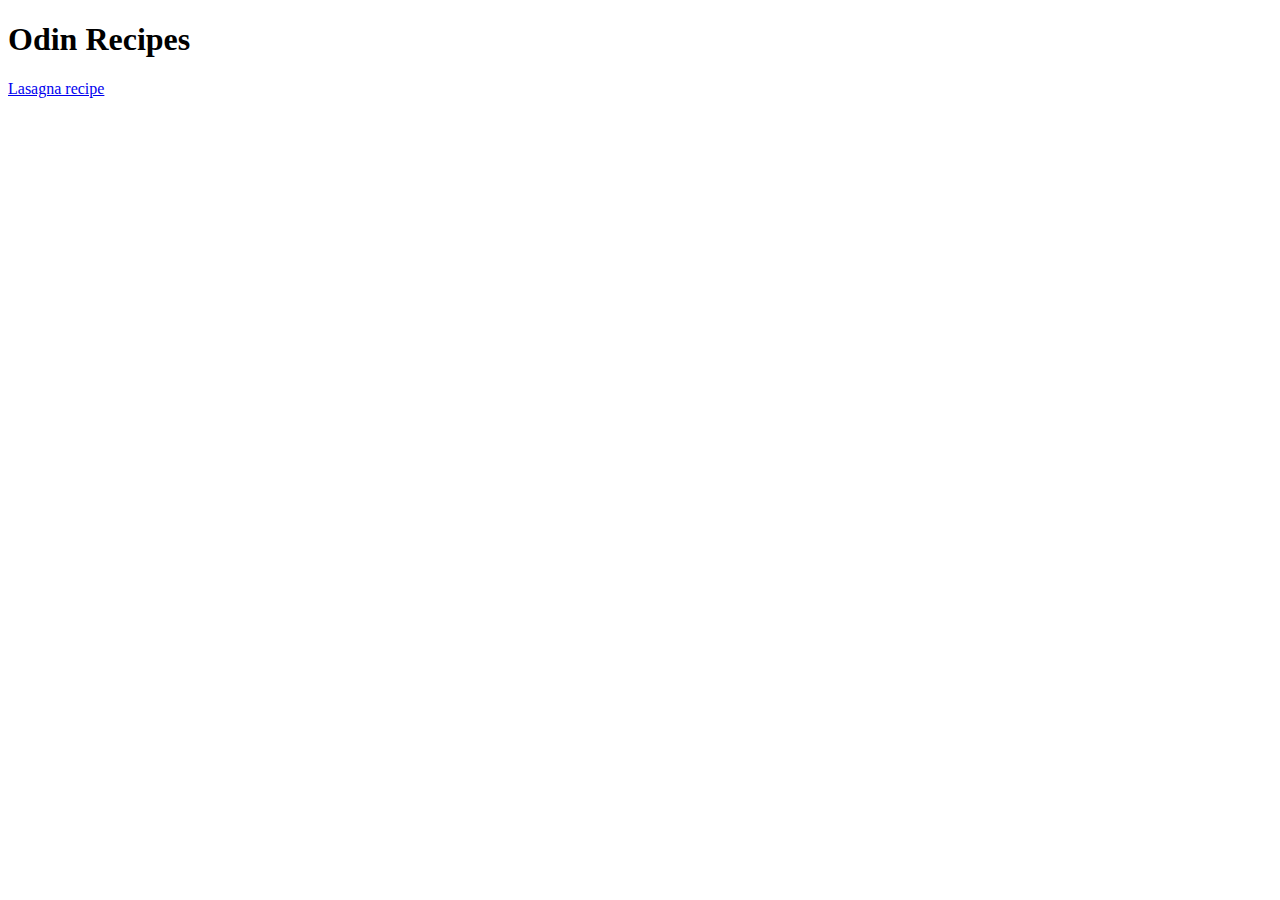
==== index.html @ ae3b31a5 "TOP | Recipes | Iteration 4 completed" ====
<!DOCTYPE html>
<html lang="en">
<head>
    <meta charset="UTF-8">
    <meta name="viewport" content="width=device-width, initial-scale=1.0">
    <title>Odin Recipes</title>    
</head>
<body>
    <h1>Odin Recipes</h1>
    <a href="recipes/lasagna.html" >Lasagna recipe</a>
</body>
</html>
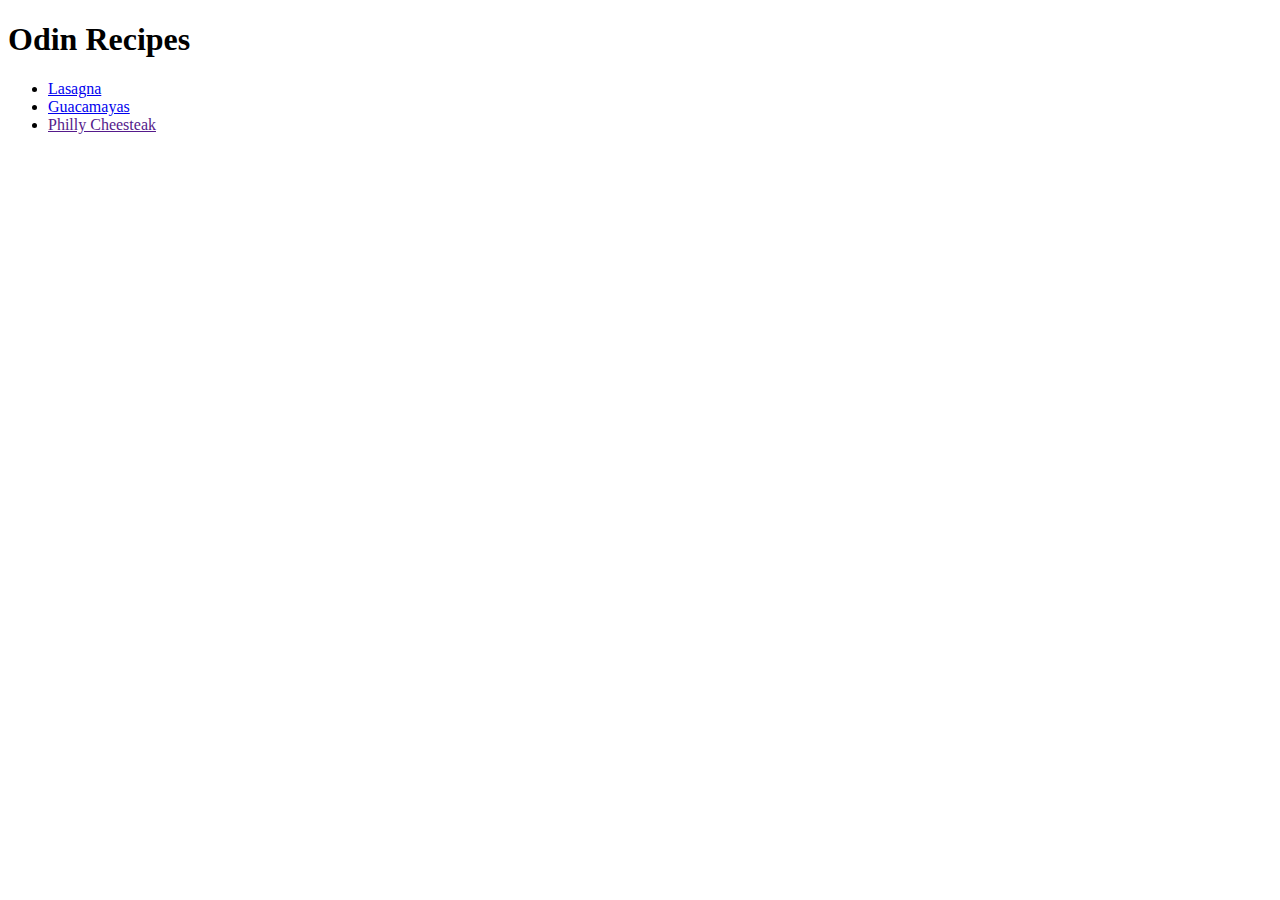
==== commit 08ef8981: "TOP | Recipes | Iteration 4" ====
--- a/index.html
+++ b/index.html
@@ -7,6 +7,10 @@
 </head>
 <body>
     <h1>Odin Recipes</h1>
-    <a href="recipes/lasagna.html" >Lasagna recipe</a>
+    <ul>
+        <li><a href="recipes/lasagna.html" >Lasagna</a></li>
+        <li><a href="recipes/guacamaya.html">Guacamayas</a></li>
+        <li><a href="">Philly Cheesteak</a></li>
+    </ul>
 </body>
 </html>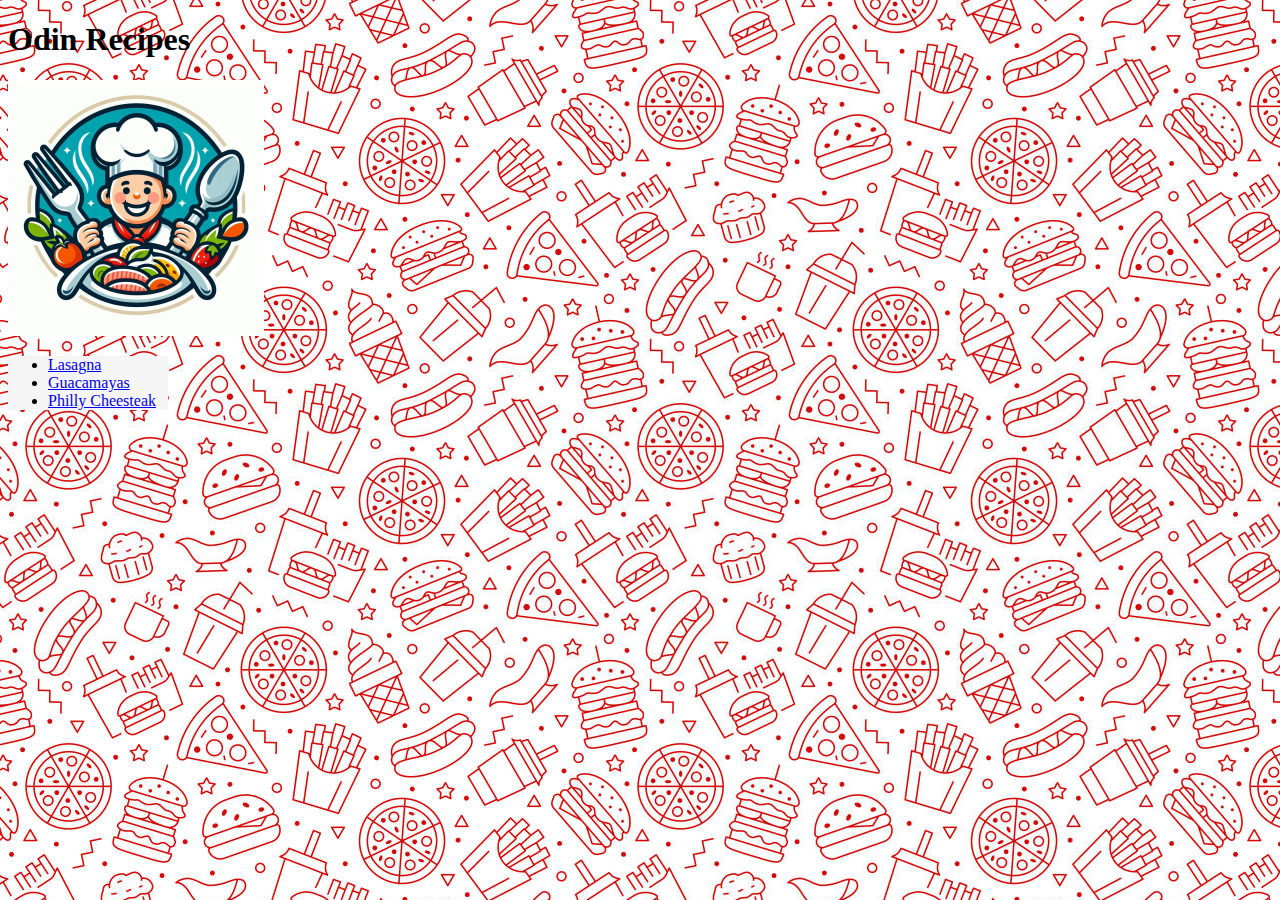
==== commit 727497d7: "TOP | Recipes | Iteration 4" ====
--- a/index.html
+++ b/index.html
@@ -5,12 +5,15 @@
     <meta name="viewport" content="width=device-width, initial-scale=1.0">
     <title>Odin Recipes</title>    
 </head>
-<body>
+<body style="background-image: url(images/mainfood.jpg);">    
     <h1>Odin Recipes</h1>
+    <img src="images/logo001.png" width="256" height="256">
+    <div style="background: whitesmoke; width: 160px;">
     <ul>
         <li><a href="recipes/lasagna.html" >Lasagna</a></li>
         <li><a href="recipes/guacamaya.html">Guacamayas</a></li>
-        <li><a href="">Philly Cheesteak</a></li>
+        <li><a href="recipes/philly.html">Philly Cheesteak</a></li>
     </ul>
+    </div>
 </body>
 </html>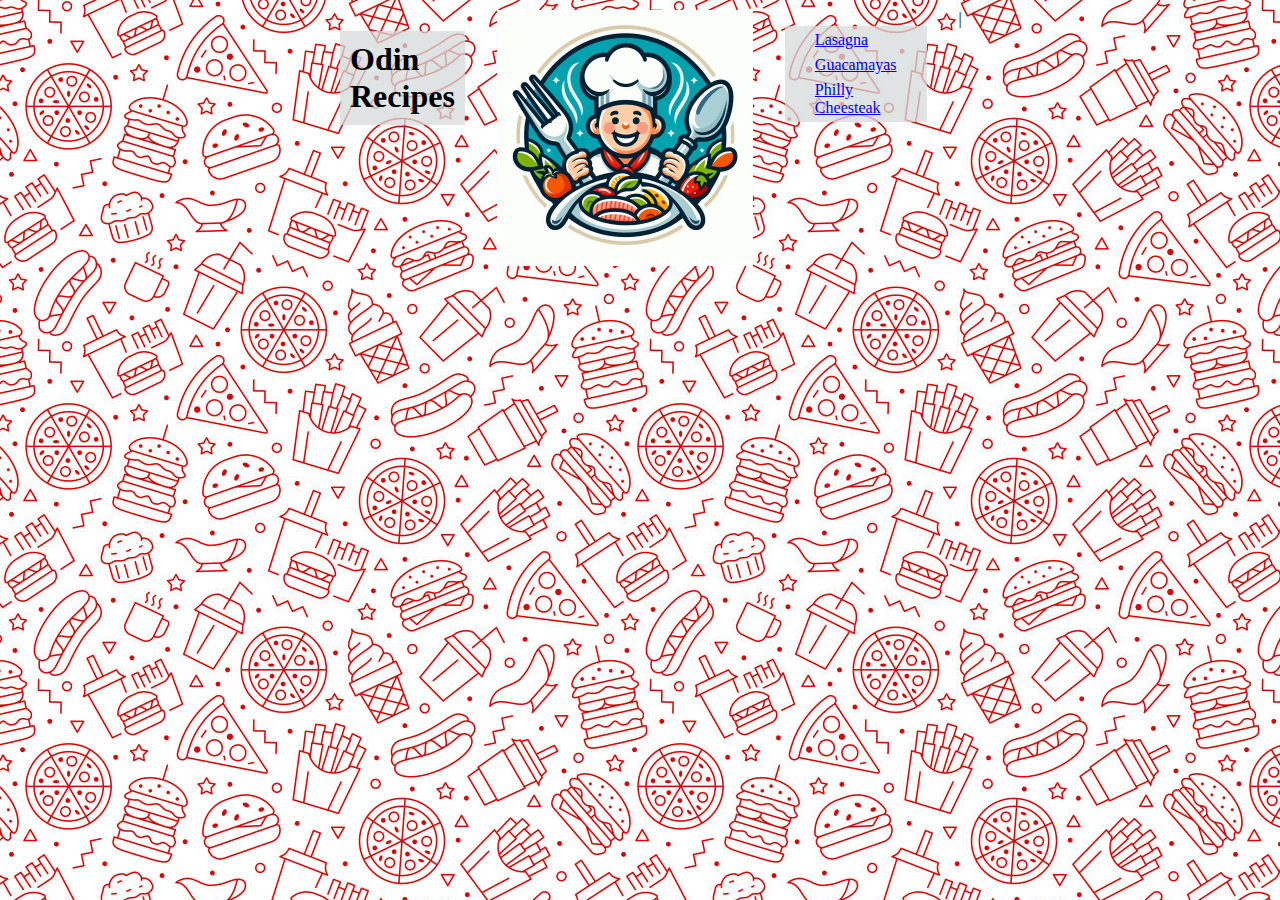
==== commit 2abe22ee: "TOP | CSS Intro | Flexbox" ====
--- a/index.html
+++ b/index.html
@@ -3,17 +3,18 @@
 <head>
     <meta charset="UTF-8">
     <meta name="viewport" content="width=device-width, initial-scale=1.0">
-    <title>Odin Recipes</title>    
+    <title>Odin Recipes</title>   
+    <link rel="stylesheet" href="../css/style.css"></link> 
 </head>
-<body style="background-image: url(images/mainfood.jpg);">    
-    <h1>Odin Recipes</h1>
-    <img src="images/logo001.png" width="256" height="256">
-    <div style="background: whitesmoke; width: 160px;">
-    <ul>
-        <li><a href="recipes/lasagna.html" >Lasagna</a></li>
-        <li><a href="recipes/guacamaya.html">Guacamayas</a></li>
-        <li><a href="recipes/philly.html">Philly Cheesteak</a></li>
-    </ul>
-    </div>
+<body>
+    <div class="container">
+        <h1 class="content">Odin Recipes</h1>
+        <div class="content"><img src="images/logo001.png" width="256" height="256"></div>
+            <ul class="content">
+                <li><a href="recipes/lasagna.html" >Lasagna</a></li>
+                <li><a href="recipes/guacamaya.html">Guacamayas</a></li>
+                <li><a href="recipes/philly.html">Philly Cheesteak</a></li>
+            </ul>
+    |</div>
 </body>
 </html>--- a/css/style.css
+++ b/css/style.css
@@ -0,0 +1,53 @@
+body{
+    background-image: url(../images/mainfood.jpg);
+    background-color: teal;
+    max-width: 75ch;
+    margin: 0 auto; 
+    margin-top: 10px;
+}
+
+.container{
+    display: flex;
+    gap: 2rem;
+    flex-direction: column;
+  /*border: solid teal 5px;*/
+    justify-content: space-between;
+    align-items: center;
+    min-height: 65ch; 
+}
+
+.container > *{
+    /* flex-shrink: 1; /*elements get to be the same size*/
+    flex-shrink: 1;
+    flex-grow: 0;
+    flex-basis: 1;
+    /* flex: 1; */
+
+}
+
+@media (min-width: 1000px){
+    .container{
+        flex-direction: row;
+        align-items: flex-start;
+    }
+}
+
+.content:nth-child(1){
+    background: rgba(213, 219, 219, 0.75);
+    padding: 10px;
+}
+
+.content:nth-child(3){
+    background: rgba(213, 219, 219, 0.75);
+    padding: 5px 30px;
+    list-style-type: none;
+    display: flex;
+    flex-direction: column;
+    gap: 7px;
+}
+
+/*
+h1, img, ul{
+    border: solid yellow 5px; 
+}
+*/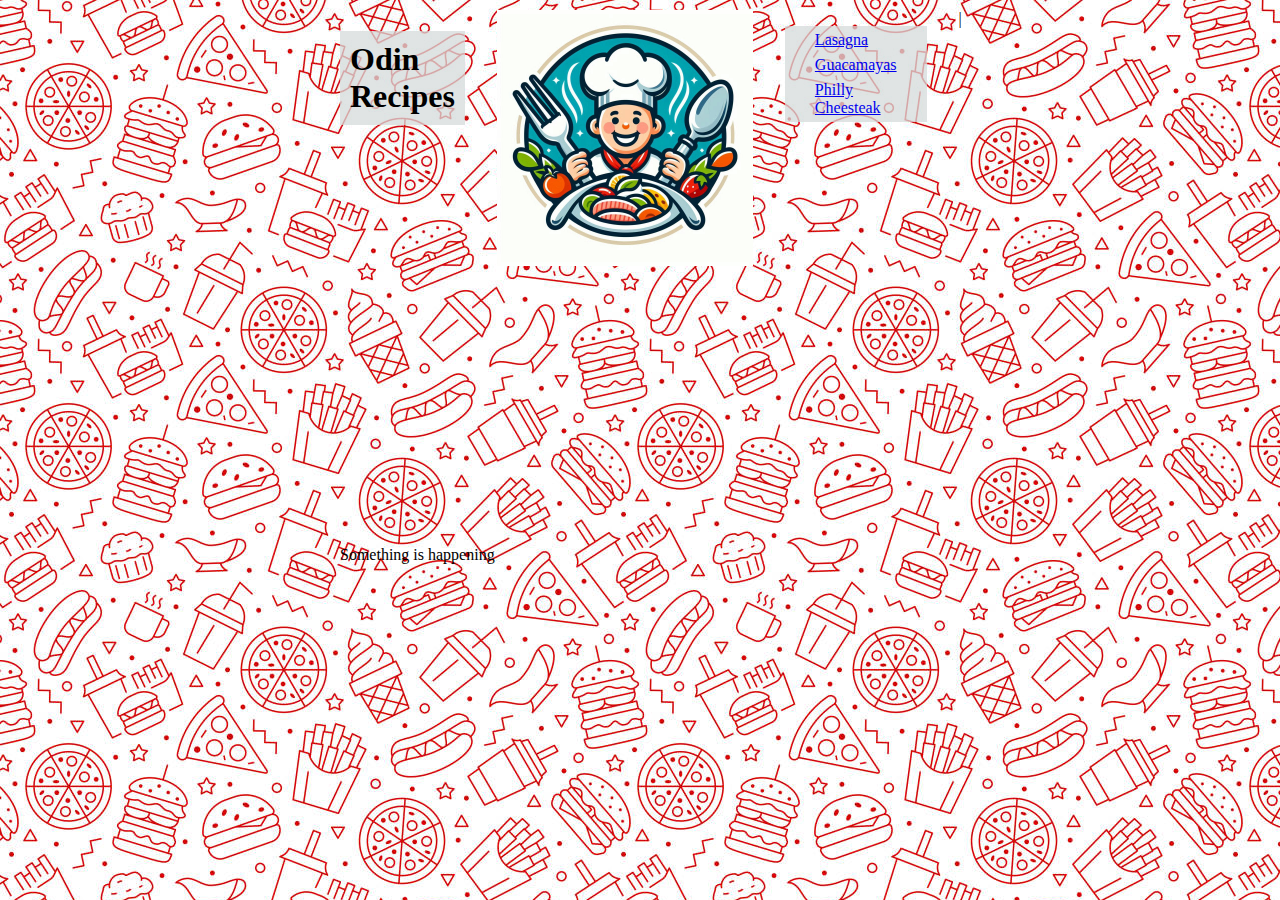
==== commit 99a78c7c: "Fix 001: index.html not showing updates made" ====
--- a/index.html
+++ b/index.html
@@ -16,5 +16,6 @@
                 <li><a href="recipes/philly.html">Philly Cheesteak</a></li>
             </ul>
     |</div>
+    <p>Something is happening</p>
 </body>
 </html>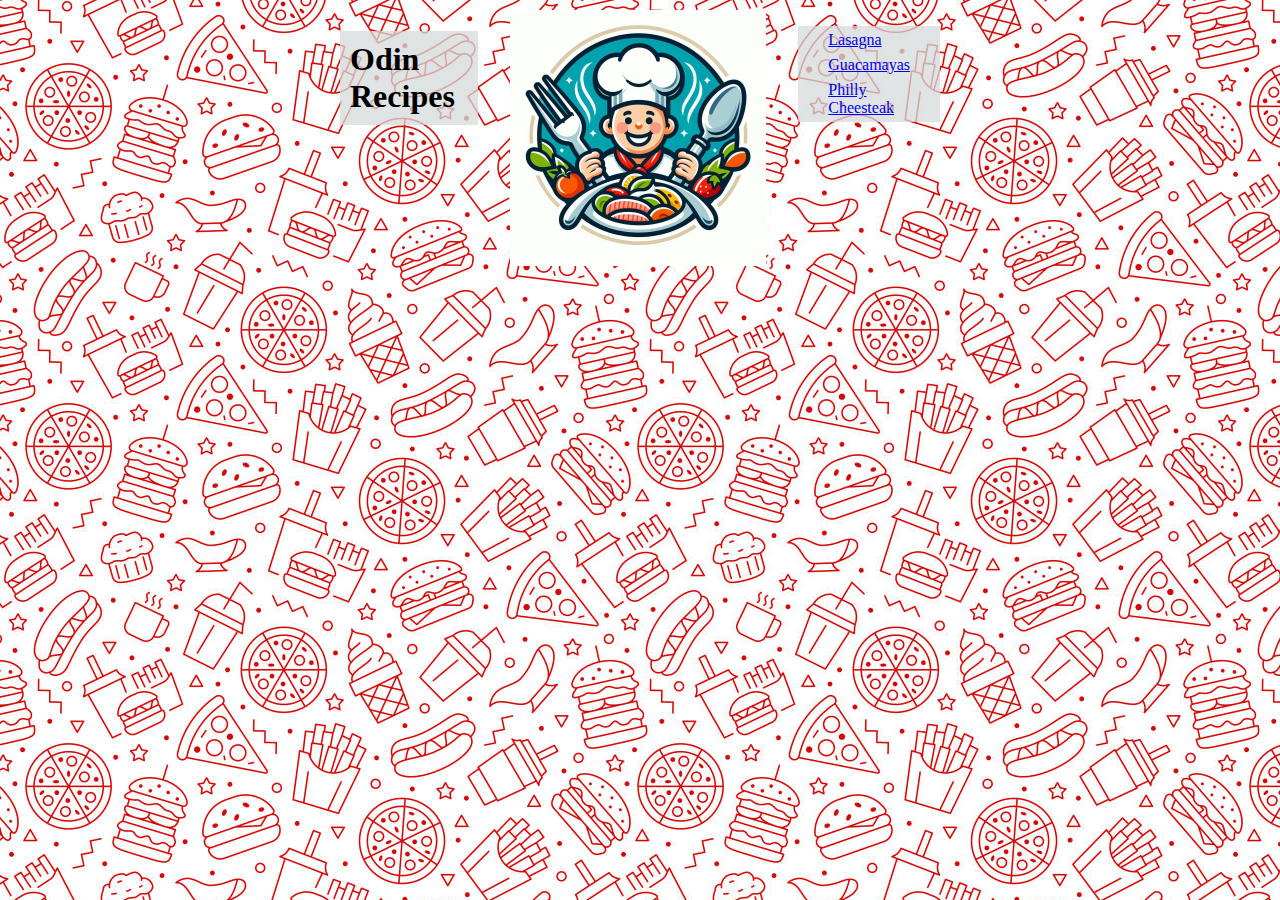
==== commit 7c7162b7: "TOP | CSS Intro | Flexbox" ====
--- a/index.html
+++ b/index.html
@@ -4,7 +4,7 @@
     <meta charset="UTF-8">
     <meta name="viewport" content="width=device-width, initial-scale=1.0">
     <title>Odin Recipes</title>   
-    <link rel="stylesheet" href="../css/style.css"></link> 
+    <link rel="stylesheet" href="../css/style.css"> 
 </head>
 <body>
     <div class="container">
@@ -15,7 +15,6 @@
                 <li><a href="recipes/guacamaya.html">Guacamayas</a></li>
                 <li><a href="recipes/philly.html">Philly Cheesteak</a></li>
             </ul>
-    |</div>
-    <p>Something is happening</p>
+    </div>    
 </body>
 </html>